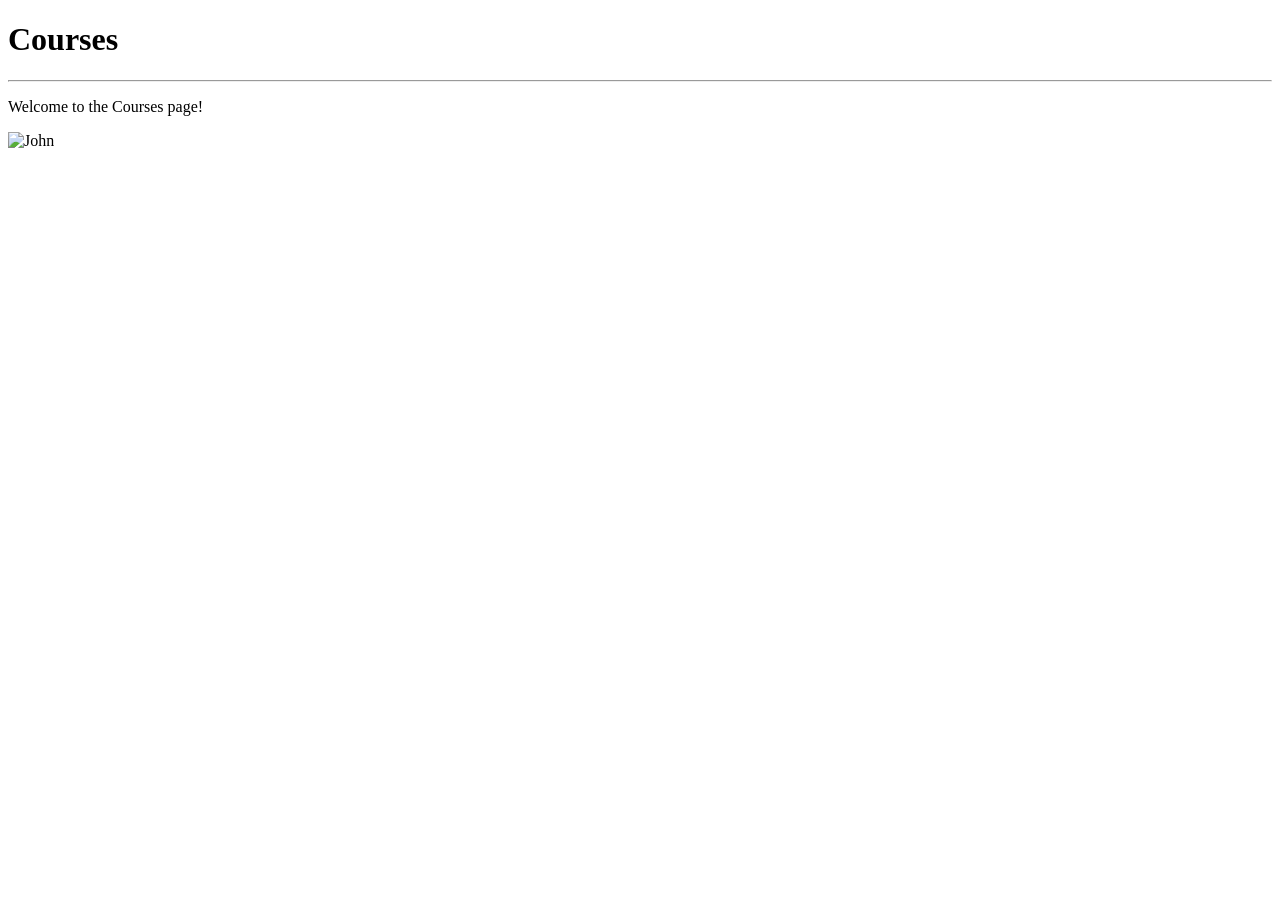
==== Website/htmlWebpages/Courses.html @ 2e9010d5 "Experimenting with HTML" ====
<!DOCTYPE html>
<html lang="en">
<head>
    <meta charset="UTF-8">
    <meta name="viewport" content="width=device-width, initial-scale=1.0">
    <title>Courses</title>
</head>
<body>
    <h1>Courses</h1>
    <hr>
    <p>Welcome to the Courses page!</p>
    <img src = " height = "300" width = "600" alt = "John">
</body>
</html>
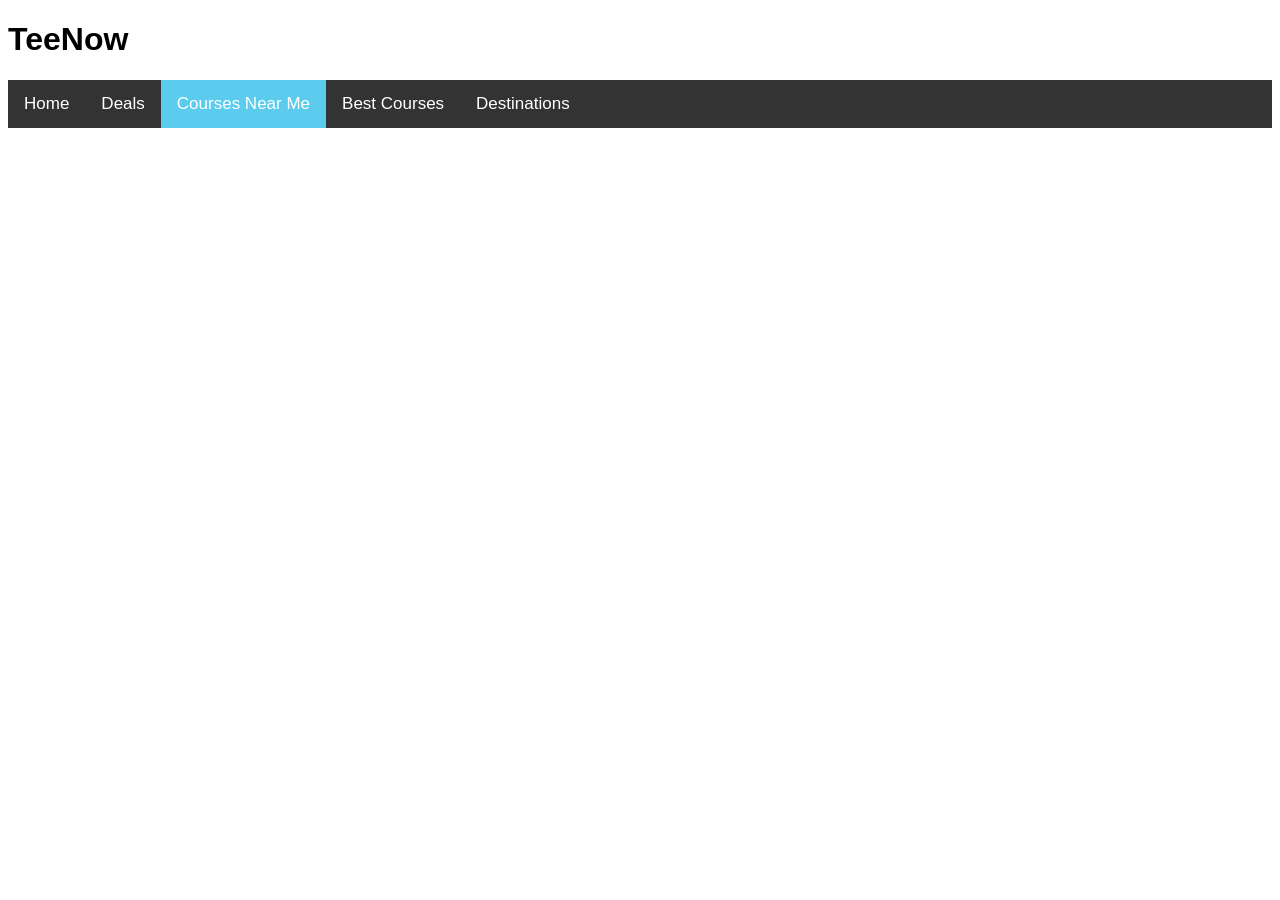
==== commit 670745e0: "Sidebar and navigation added" ====
--- a/Website/htmlWebpages/Courses.html
+++ b/Website/htmlWebpages/Courses.html
@@ -4,11 +4,16 @@
     <meta charset="UTF-8">
     <meta name="viewport" content="width=device-width, initial-scale=1.0">
     <title>Courses</title>
+    <link rel="stylesheet" href="index.css">
 </head>
 <body>
-    <h1>Courses</h1>
-    <hr>
-    <p>Welcome to the Courses page!</p>
-    <img src = " height = "300" width = "600" alt = "John">
+      <h1>TeeNow</h1>
+    <div class = "topNav">
+        <a href = "index.html">Home</a>
+        <a href = "deals.html">Deals</a>
+        <a class = "active" href = "courses.html">Courses Near Me</a>
+        <a href = "bestCourses.html">Best Courses</a>
+        <a href = "destinations.html">Destinations</a>
+    </div>
 </body>
 </html>
--- a/Website/htmlWebpages/index.css
+++ b/Website/htmlWebpages/index.css
@@ -0,0 +1,80 @@
+
+/* CSS for the navigation bar */
+
+.topNav{
+    background-color: #333;
+    overflow: hidden;
+}
+
+.topNav a{
+    float: left;
+    color: white;
+    text-align: center;
+    padding: 14px 16px;
+    text-decoration: none;
+    font-size: 17px;
+    font-family: Proxima Nova, sans-serif;
+}
+
+.topNav a:hover{
+    background-color: #ddd;
+    color: black;
+}
+
+.topNav a.active{
+    background-color: rgb(92, 204, 238);
+    color: white;
+}
+
+h1{
+    font-family: Proxima Nova, sans-serif;
+}
+
+/* CSS for slideshow */
+* {
+  box-sizing: border-box;
+}
+
+.slideshow-container {
+  max-width: 1000px;
+  max-height: 600px;
+  position: relative;
+  margin-left:auto;
+  margin-right: 0;
+}
+
+.mySlides {
+  display: none;
+}
+
+.mySlides img{
+    display: block;
+    width: 100%;
+    aspect-ratio: 16/9;
+    object-fit: cover;
+    border-radius: 20px;
+}
+
+.fade{
+    animation-name: fade;
+    animation-duration: 1.5s;
+}
+
+@keyframes fade {
+    from {opacity: .4}
+    to {opacity: 1}
+}
+
+
+/* CSS for sidebar */
+.sideNav{
+    height: calc(100% - 100px);
+    width:20%;
+    position: fixed;
+    z-index: 1;
+    top: 130px;
+    margin-left: auto;
+    background-color: #333;
+    overflow-x: hidden;
+    padding-top: 60px;
+}
